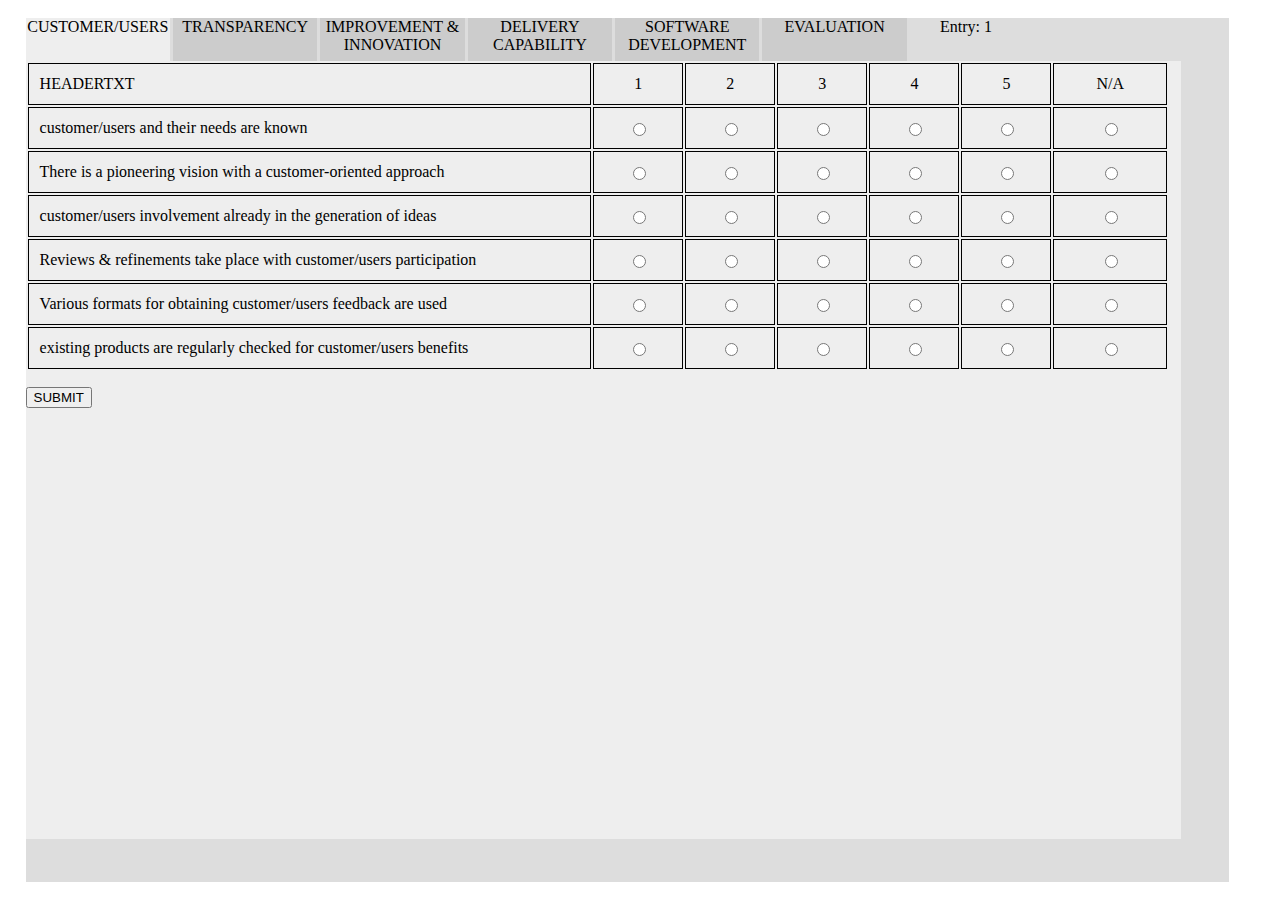
==== index.html @ 667d9a7c "Add files via upload" ====
<!DOCTYPE html5>
<html>
	<head>
		<title>CHANGE THIS</title>
		<link href="index.css" rel="stylesheet"></style>
	</head>
	<body style="overflow: hidden; margin: 0px">
		<div id="board">
			<ul id="menuBar">
				<li class="mItem">CUSTOMER/USERS</li>
				<li class="mItem">TRANSPARENCY</li>
				<li class="mItem">IMPROVEMENT & INNOVATION</li>
				<li class="mItem">DELIVERY CAPABILITY</li>
				<li class="mItem">SOFTWARE DEVELOPMENT</li>
				<li class="mItem">EVALUATION</li>
				<div id="infoContainer">Entry: X</div>
			</ul>
			<div id="subBoard">
				
			</div>
		</div>
		<div id="fullscreenContainer" style="display: none">
			<div id="popup">
				<p id=popupText>Do you want to evaluate? You will not be able to add more data afterwards.</p>					
				<button type="button" id="btnAdd">Add more data</button>
				<button type="button" id="btnEval">Go to evaluation</button>
			</div>
		</div>
	</body>
	<script src="content.js"></script>
	<script src="index.js"></script>
<html>
---- index.css ----
#board {
	background: #DDDDDD;
	width: 94%;
	height: 96%;
	position: absolute;
	top: 2%;
	left: 2%;
}

#subBoard {
	width: 96%;
	height: 90%;
	position: absolute;
	top: 5%;
	background: #EEEEEE;
}

#menuBar {
	width: 100%;
	height: 5%;
	list-style-type: none;
	margin: 0;
	padding: 0;
}

#infoContainer{
	float: right;
	margin-right:4%;
	width: 20%;
	height:100%;
}

.mItem {
	width: 12%;
	height:100%;
	
	float:left;
	text-decoration: none;
	margin-right: 3px;
	background: #CCCCCC;
	text-align: center;
}

table {
	width: 99%;
}

td {
	border: 1px solid black;
	text-align: center;

}

.ttf {
	width: 50%;
}

.ttf div {
	word-break: break-word;
	text-align: left;
	margin: 10px;
}

#fullscreenContainer{
	position: absolute;
	width: 100%;
	height: 100%;
	margin: 0px;
	overflow: hidden;
	background: rgba(100, 100, 100, 0.7);
	z-index: 100;
}

#popup {
	position: absolute;
	width: 20%;
	height: 20%;
	left: 35%;
	top: 20%;
	background:white;
}

#btnEval {
	position: absolute;
	width: 35%;
	height: 15%;
	bottom: 15%;
	right: 10%;
}

#btnAdd {
	position: absolute;
	width: 35%;
	height: 15%;
	bottom: 15%;
	left: 10%;
}

#popupText {
	text-align: center;
	position: absolute;
	width: 90%;
	top: 15%;
	left: 5%;
	font-weight: bold;
}
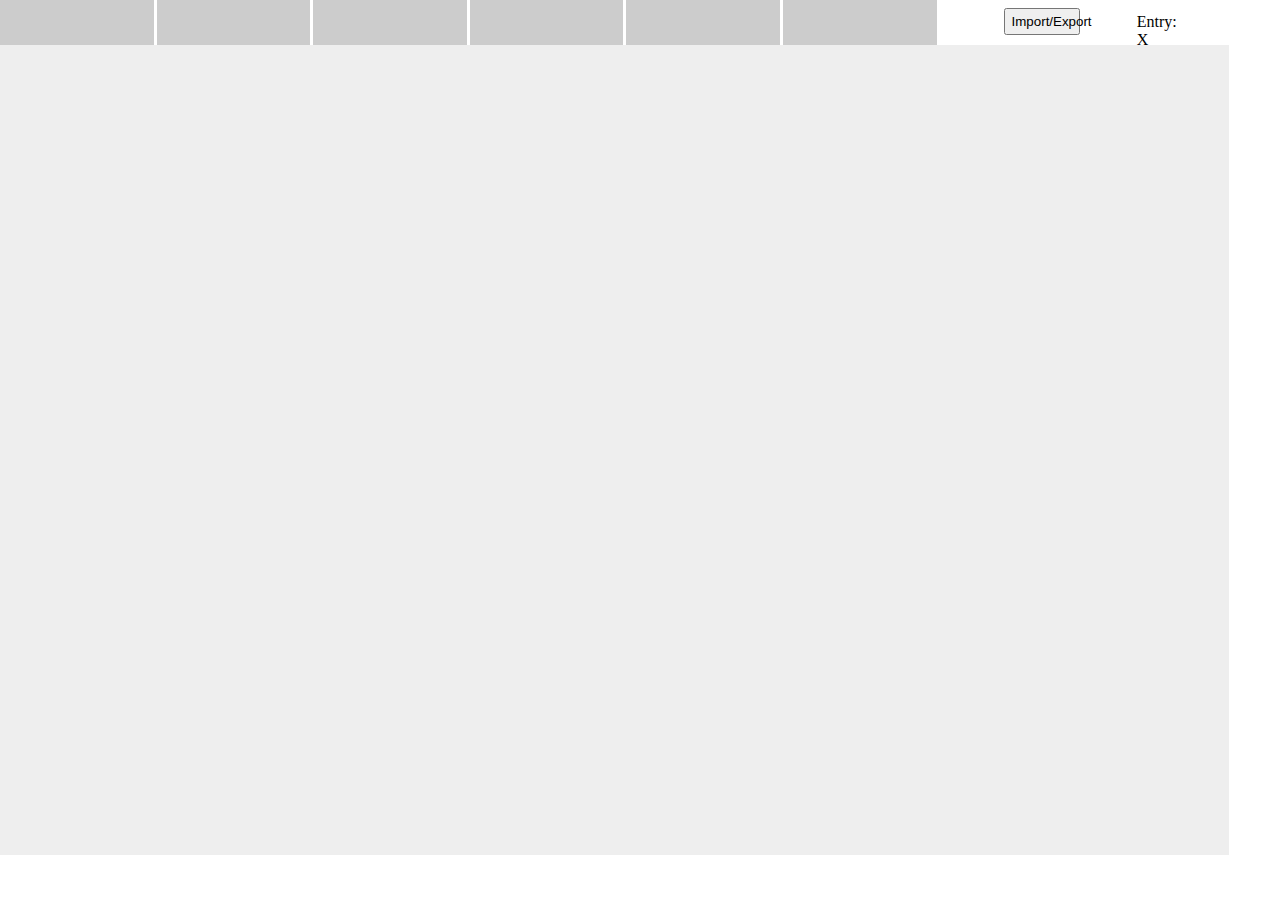
==== commit 2906ab9c: "Add files via upload" ====
--- a/index.html
+++ b/index.html
@@ -7,13 +7,16 @@
 	<body style="overflow: hidden; margin: 0px">
 		<div id="board">
 			<ul id="menuBar">
-				<li class="mItem">CUSTOMER/USERS</li>
-				<li class="mItem">TRANSPARENCY</li>
-				<li class="mItem">IMPROVEMENT & INNOVATION</li>
-				<li class="mItem">DELIVERY CAPABILITY</li>
-				<li class="mItem">SOFTWARE DEVELOPMENT</li>
-				<li class="mItem">EVALUATION</li>
-				<div id="infoContainer">Entry: X</div>
+				<li class="mItem"></li>
+				<li class="mItem"></li>
+				<li class="mItem"></li>
+				<li class="mItem"></li>
+				<li class="mItem"></li>
+				<li class="mItem"></li>
+				<div id="util">
+					<div id="infoContainer">Entry: X</div>
+					<button type="button" id="btnTransfer">Import/Export</button>
+				</div>
 			</ul>
 			<div id="subBoard">
 				
@@ -26,6 +29,7 @@
 				<button type="button" id="btnEval">Go to evaluation</button>
 			</div>
 		</div>
+		<input type="file" name="fileInput" id="inputFile" style="display:none">
 	</body>
 	<script src="content.js"></script>
 	<script src="index.js"></script>
--- a/index.css
+++ b/index.css
@@ -1,11 +1,4 @@
-#board {
-	background: #DDDDDD;
-	width: 94%;
-	height: 96%;
-	position: absolute;
-	top: 2%;
-	left: 2%;
-}
+
 
 #subBoard {
 	width: 96%;
@@ -23,11 +16,27 @@
 	padding: 0;
 }
 
+#util {
+	float: right;
+	margin-right: 4%;
+	width: 20%;
+	height: 100%;
+}
+
 #infoContainer{
 	float: right;
-	margin-right:4%;
+	margin-top: 5%;
+	margin-right: 16%;
 	width: 20%;
-	height:100%;
+	height: 60%;
+}
+
+#btnTransfer {
+	float: right;
+	margin-top: 3%;
+	margin-right: 22%;
+	width: 30%;
+	height: 60%;
 }
 
 .mItem {
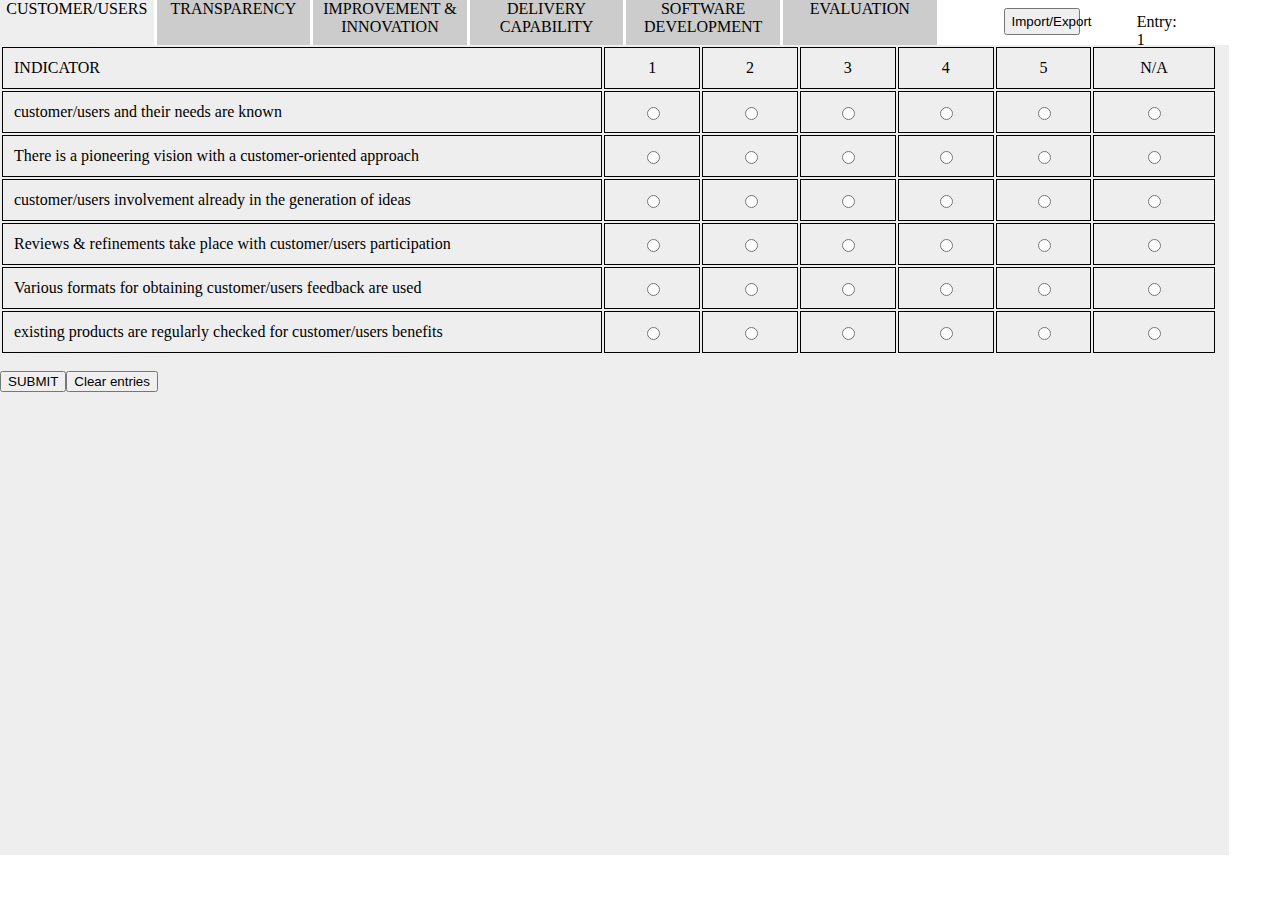
==== commit 4f35718e: "Add files via upload" ====
--- a/index.html
+++ b/index.html
@@ -1,7 +1,7 @@
 <!DOCTYPE html5>
 <html>
 	<head>
-		<title>CHANGE THIS</title>
+		<title>AMM Evaluator - Input</title>
 		<link href="index.css" rel="stylesheet"></style>
 	</head>
 	<body style="overflow: hidden; margin: 0px">
@@ -22,15 +22,17 @@
 				
 			</div>
 		</div>
-		<div id="fullscreenContainer" style="display: none">
-			<div id="popup">
-				<p id=popupText>Do you want to evaluate? You will not be able to add more data afterwards.</p>					
-				<button type="button" id="btnAdd">Add more data</button>
-				<button type="button" id="btnEval">Go to evaluation</button>
+		
+		<div id="GFC" style="display: none">
+			<div id="PUG">
+				<p id="PUTG"></p>					
+				<button type="button" id="GB0"></button>
+				<button type="button" id="GB1"></button>
 			</div>
 		</div>
 		<input type="file" name="fileInput" id="inputFile" style="display:none">
 	</body>
 	<script src="content.js"></script>
+	<script src="popups.js"></script>
 	<script src="index.js"></script>
 <html>--- a/index.css
+++ b/index.css
@@ -113,3 +113,49 @@
 	left: 5%;
 	font-weight: bold;
 }
+
+#PUTG {
+	text-align: center;
+	position: absolute;
+	width: 90%;
+	top: 15%;
+	left: 5%;
+	font-weight: bold;
+}
+
+#GB0 {
+	position: absolute;
+	width: 35%;
+	height: 15%;
+	bottom: 15%;
+	left: 10%;
+}
+
+
+#GB1 {
+	position: absolute;
+	width: 35%;
+	height: 15%;
+	bottom: 15%;
+	right: 10%;
+}
+
+#GFC{
+	position: absolute;
+	width: 100%;
+	height: 100%;
+	margin: 0px;
+	overflow: hidden;
+	background: rgba(100, 100, 100, 0.7);
+	z-index: 100;
+}
+
+#PUG {
+	position: absolute;
+	width: 20%;
+	height: 20%;
+	left: 35%;
+	top: 20%;
+	background:white;
+}
+
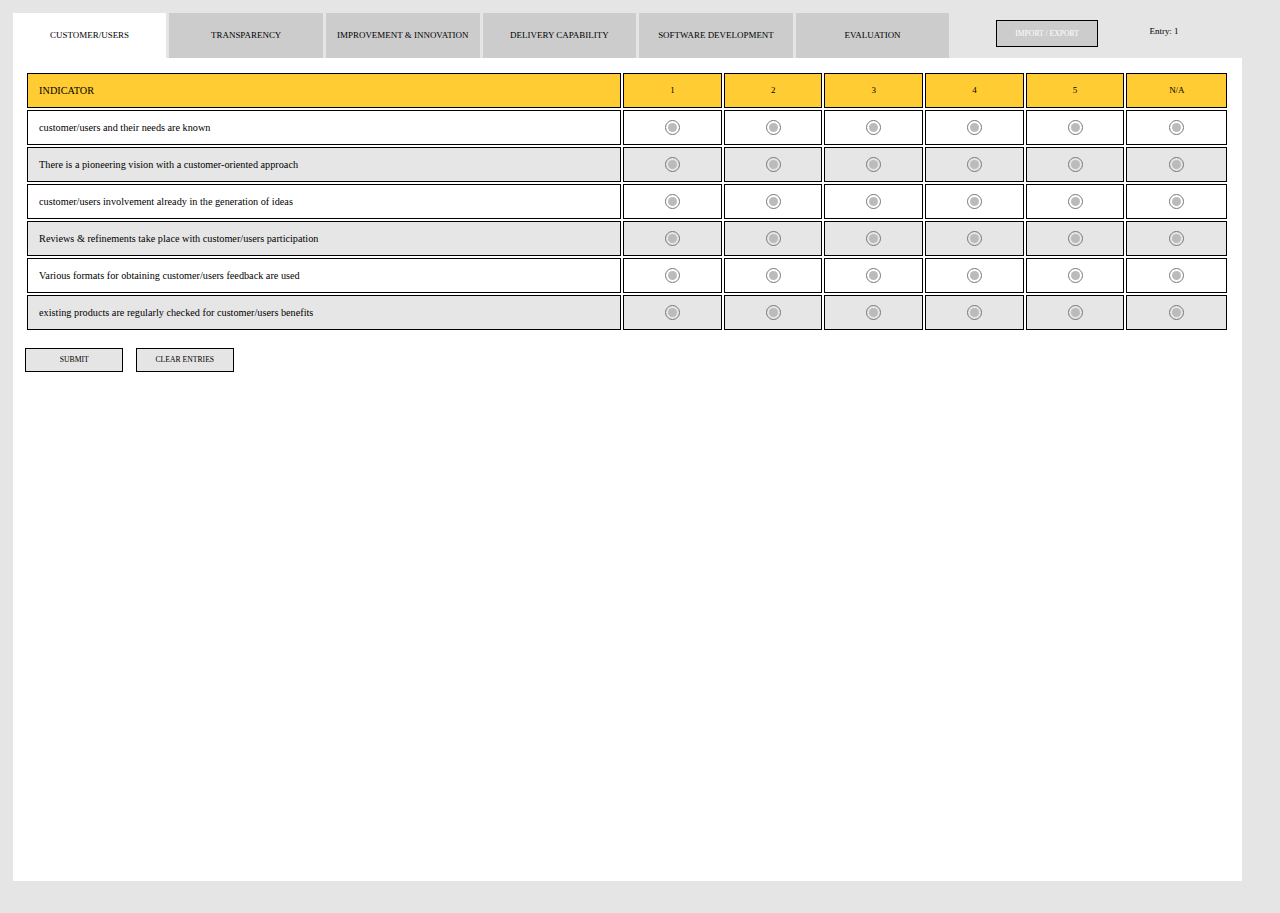
==== commit a28499f8: "Save before multi-function is being implemented" ====
--- a/index.html
+++ b/index.html
@@ -4,35 +4,26 @@
 		<title>AMM Evaluator - Input</title>
 		<link href="index.css" rel="stylesheet"></style>
 	</head>
-	<body style="overflow: hidden; margin: 0px">
+	<body style="overflow: hidden; margin: 0px; background: #E5E5E5">
 		<div id="board">
 			<ul id="menuBar">
-				<li class="mItem"></li>
-				<li class="mItem"></li>
-				<li class="mItem"></li>
-				<li class="mItem"></li>
-				<li class="mItem"></li>
-				<li class="mItem"></li>
+				<li class="mItem"><div class="mItemContent"></div></li>
+				<li class="mItem"><div class="mItemContent"></div></li>
+				<li class="mItem"><div class="mItemContent"></div></li>
+				<li class="mItem"><div class="mItemContent"></div></li>
+				<li class="mItem"><div class="mItemContent"></div></li>
+				<li class="mItem"><div class="mItemContent"></div></li>
 				<div id="util">
 					<div id="infoContainer">Entry: X</div>
-					<button type="button" id="btnTransfer">Import/Export</button>
+					<button type="button" id="btnTransfer">IMPORT / EXPORT</button>
 				</div>
 			</ul>
 			<div id="subBoard">
 				
 			</div>
 		</div>
-		
-		<div id="GFC" style="display: none">
-			<div id="PUG">
-				<p id="PUTG"></p>					
-				<button type="button" id="GB0"></button>
-				<button type="button" id="GB1"></button>
-			</div>
-		</div>
 		<input type="file" name="fileInput" id="inputFile" style="display:none">
 	</body>
-	<script src="content.js"></script>
-	<script src="popups.js"></script>
+	<script src="util.js"></script>
 	<script src="index.js"></script>
 <html>--- a/index.css
+++ b/index.css
@@ -1,11 +1,17 @@
-
+#board {
+	position: absolute;
+	width: 100%;
+	height: 100%;
+	margin-top: 1%;
+	
+}
 
 #subBoard {
 	width: 96%;
 	height: 90%;
-	position: absolute;
-	top: 5%;
-	background: #EEEEEE;
+	padding-top: 1%;
+	margin-left: 1%;
+	background: white;
 }
 
 #menuBar {
@@ -13,6 +19,7 @@
 	height: 5%;
 	list-style-type: none;
 	margin: 0;
+	margin-left: 1%;
 	padding: 0;
 }
 
@@ -29,29 +36,35 @@
 	margin-right: 16%;
 	width: 20%;
 	height: 60%;
-}
-
-#btnTransfer {
-	float: right;
-	margin-top: 3%;
-	margin-right: 22%;
-	width: 30%;
-	height: 60%;
+	font-size: 0.7vw;
+	font-family: Verdana;
 }
 
 .mItem {
 	width: 12%;
 	height:100%;
-	
 	float:left;
-	text-decoration: none;
 	margin-right: 3px;
 	background: #CCCCCC;
-	text-align: center;
+}
+
+.mItemContent {
+	display: flex;
+	justify-content: center;
+	height: 100%;
+	align-items: center;
+	align: center;
+	font-size: 0.7vw;
+	font-family: Verdana;
 }
 
 table {
-	width: 99%;
+	width: 98%;
+	margin-left: 1%;	
+}
+
+.tableRow {
+	background: white;
 }
 
 td {
@@ -64,98 +77,73 @@
 	width: 50%;
 }
 
+td div {
+	font-size: 0.7vw;
+	font-family: Verdana;
+}
+
+
 .ttf div {
 	word-break: break-word;
 	text-align: left;
 	margin: 10px;
+	font-size: 0.8vw;
+	font-family: Verdana;
 }
 
-#fullscreenContainer{
-	position: absolute;
-	width: 100%;
-	height: 100%;
-	margin: 0px;
-	overflow: hidden;
-	background: rgba(100, 100, 100, 0.7);
-	z-index: 100;
+.trb {
+	-webkit-appearance: none;
+	display: inline-block;
+	width: 15px;
+	height: 15px;
+	padding: 2px;
+	margin: 0;
+	background-clip: content-box;
+	border: 1px solid #777777;
+	background-color: #BBBBBB;
+	border-radius: 50%;
 }
 
-#popup {
-	position: absolute;
-	width: 20%;
-	height: 20%;
-	left: 35%;
-	top: 20%;
-	background:white;
+.trb:checked {
+		background-color: #ffcc33;
 }
 
-#btnEval {
-	position: absolute;
-	width: 35%;
-	height: 15%;
-	bottom: 15%;
-	right: 10%;
-}
-
-#btnAdd {
-	position: absolute;
-	width: 35%;
-	height: 15%;
-	bottom: 15%;
-	left: 10%;
-}
-
-#popupText {
-	text-align: center;
-	position: absolute;
-	width: 90%;
-	top: 15%;
-	left: 5%;
-	font-weight: bold;
-}
-
-#PUTG {
-	text-align: center;
-	position: absolute;
-	width: 90%;
-	top: 15%;
-	left: 5%;
-	font-weight: bold;
-}
-
-#GB0 {
-	position: absolute;
-	width: 35%;
-	height: 15%;
-	bottom: 15%;
-	left: 10%;
+.trb:focus {
+	outline: none;
 }
 
 
-#GB1 {
-	position: absolute;
-	width: 35%;
-	height: 15%;
-	bottom: 15%;
-	right: 10%;
+#btnTransfer {
+	border-radius: 0;
+	border: 1px solid black;
+	background: #CCCCCC;
+	color: white;
+	float: right;
+	margin-top: 3%;
+	margin-right: 20%;
+	width: 40%;
+	height: 60%;
+	font-size: 0.6vw;
+	font-family: Verdana;
 }
 
-#GFC{
-	position: absolute;
-	width: 100%;
-	height: 100%;
-	margin: 0px;
-	overflow: hidden;
-	background: rgba(100, 100, 100, 0.7);
-	z-index: 100;
+#submitBtn, #clearBtn {
+	margin-left: 1%;
+	border-radius: 0;
+	border: 1px solid black;
+	width: 8%;
+	height: 3%;
+	background: #e5e5e5;
+	font-size: 0.6vw;
+	font-family: Verdana;
 }
 
-#PUG {
-	position: absolute;
-	width: 20%;
-	height: 20%;
-	left: 35%;
-	top: 20%;
-	background:white;
+#submitBtn:hover, #clearBtn:hover , #btnTransfer:hover{
+	border-color: #ffcc33;
+	border-width: 2px;
 }
 
+#submitBtn:focus, #clearBtn:focus, #btnTransfer:focus {
+	outline: none;
+}
+
